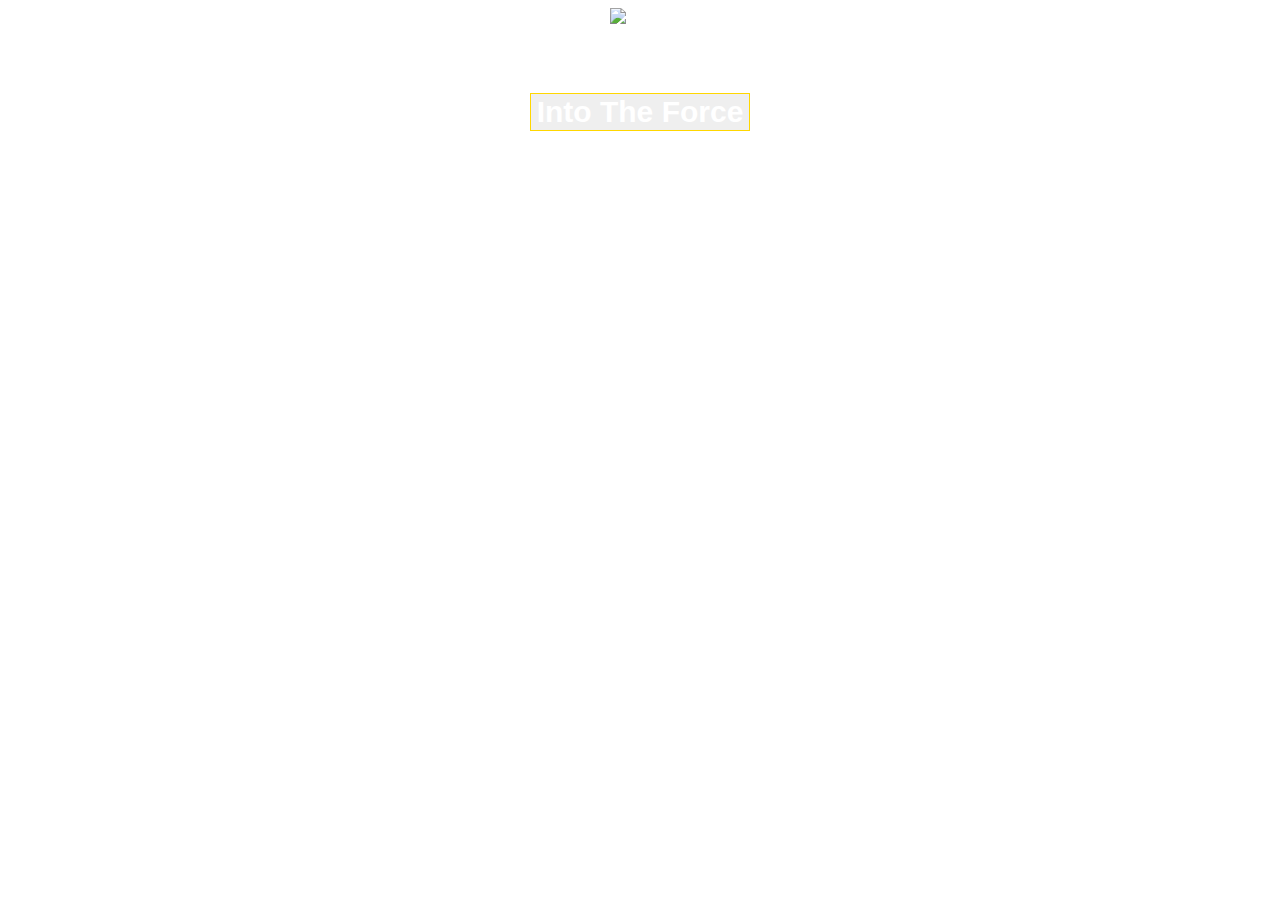
==== index2.html @ fdeb62d7 "Initial Commit" ====
<!DOCTYPE html>
<html lang="en">

<head>
    <meta charset="utf-8">
    <meta name="viewport" content="width=device-width">
    <title>Steve's StarWar's Main Screen</title>
    <link rel="stylesheet" href="main2.css">
    <script
      src="https://code.jquery.com/jquery-3.2.1.min.js"
      integrity="sha256-hwg4gsxgFZhOsEEamdOYGBf13FyQuiTwlAQgxVSNgt4="
      crossorigin="anonymous"></script>
</head>

<body>
  <header>
    <img alt="LOGO">
    <h2>STARWARS TITLE</h2>
  </header>
    <main>
      <button type="button">Into The Force</button>

    </main>
        <script src="index.js"></script>
</body>
---- main2.css ----
*{
  background-image: url("https://d2v9y0dukr6mq2.cloudfront.net/video/thumbnail/HOX7rov7iorrrmav/star-wars-starburst-hyper-space-effect_rse18xtu__F0000.png");
  color:white;

}
header{
  display: flex;
  flex-direction: column;
  justify-content: center;
  align-items: center;
}
main{
  width:80%;
  height:80%;

  display: flex;
  justify-content: center;
  align-items: center;
  margin-right:auto;
  margin-left: auto;
}
main button{
  
  font-size: 30px;
  color:white;
  font-weight: bold;
  
  border: 1px solid gold;
  
}
main button:hover{
  
  background: rgba(231, 199, 18, 0.884);


}
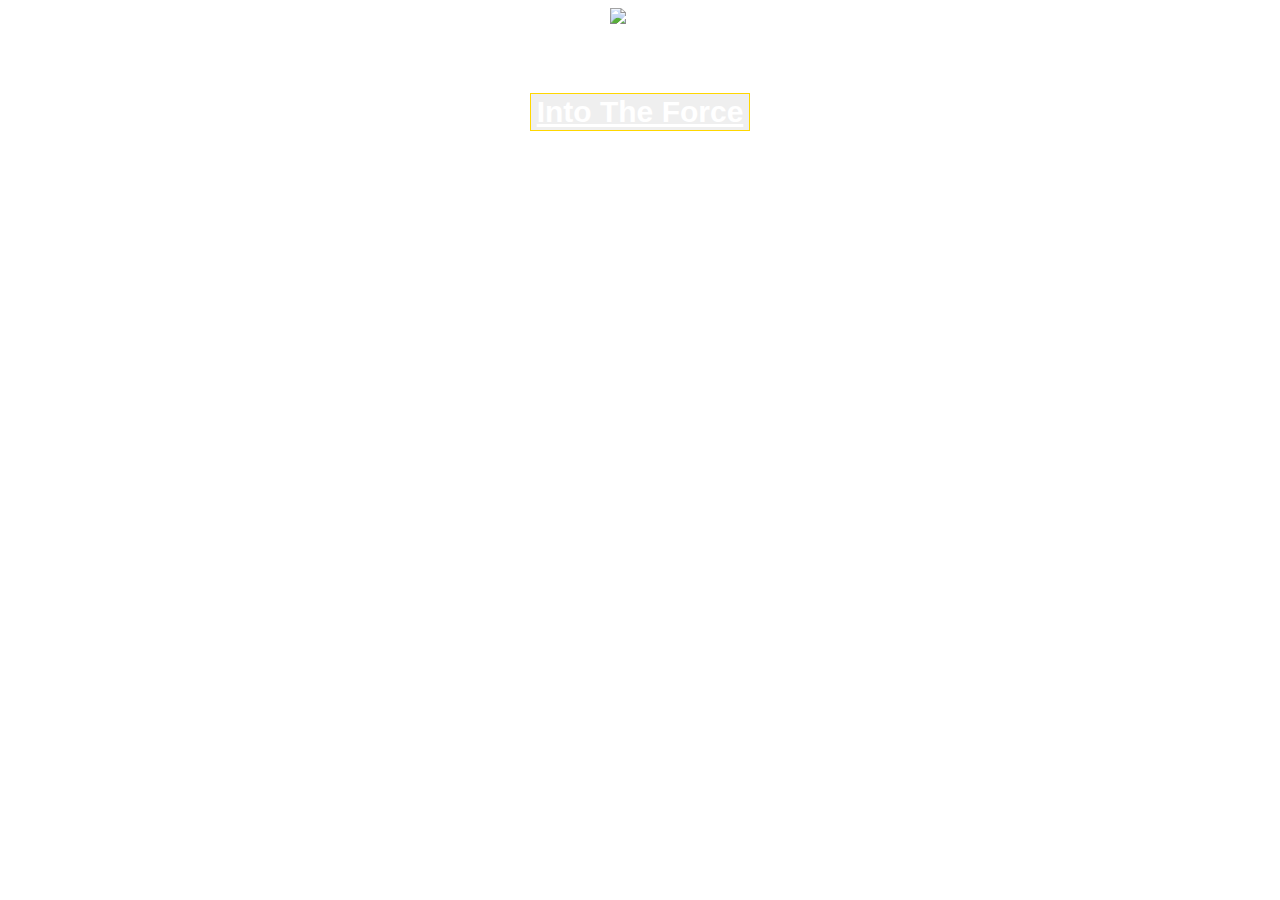
==== commit 0547d9df: "Update index2.html" ====
--- a/index2.html
+++ b/index2.html
@@ -18,7 +18,7 @@
     <h2>STARWARS TITLE</h2>
   </header>
     <main>
-      <button type="button">Into The Force</button>
+        <button type="button"><a href="index.html">Into The Force</a></button>
 
     </main>
         <script src="index.js"></script>
